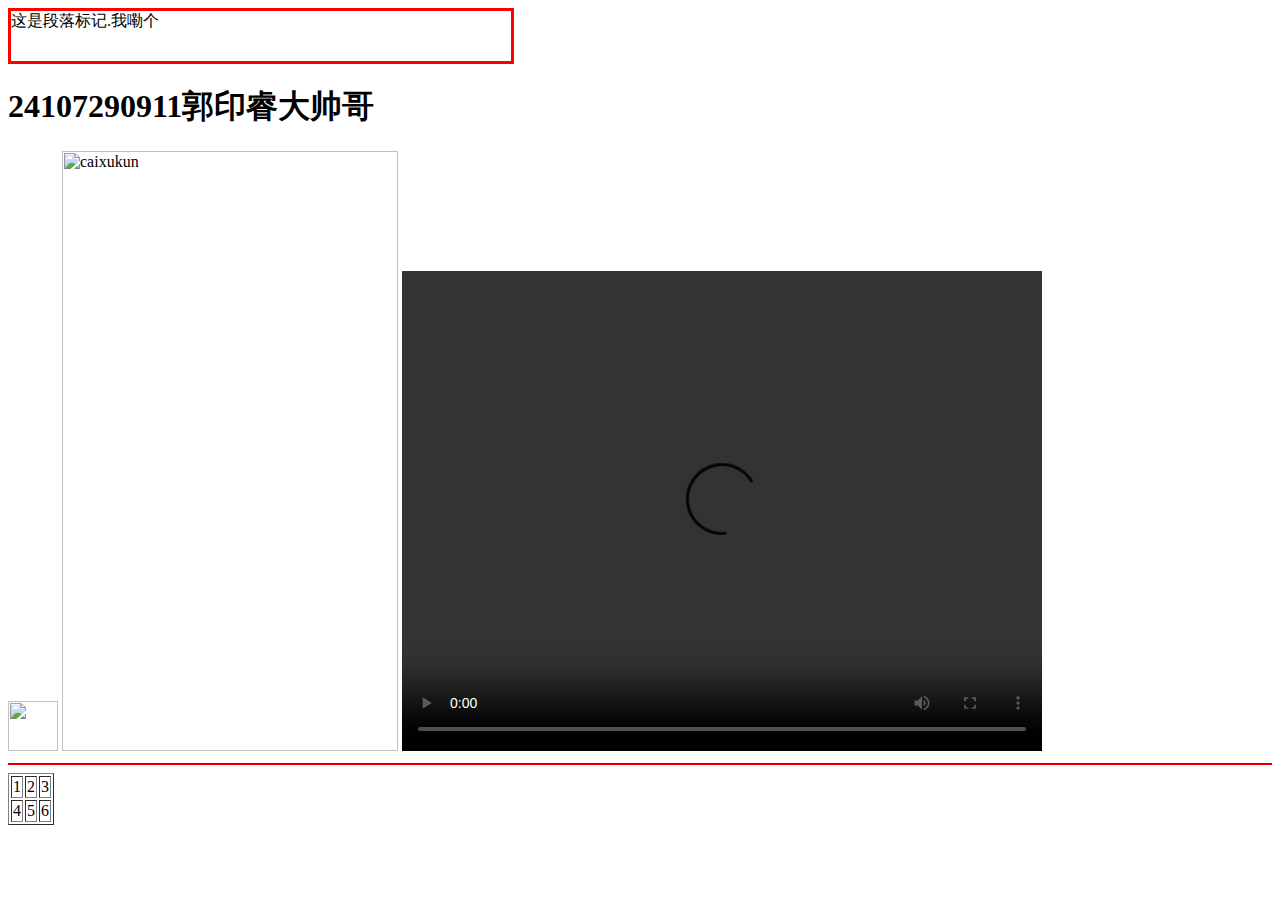
==== index.html @ 35ffb178 "Add files via upload" ====
<html>
<head>
<title>来自瑾青的网页</title>
<style>
p{
border:3px solid red;
width:500px;
height:50px;
} 
hr{border-color : red;
}
.jiyi {
    border-width: 50px;
    height: 50px;
}
.caixukun {
    border-width: 50px;
    height: 600px;
}
</style>
</head>
<body>
<p>这是段落标记.我嘞个</p>
<h1>24107290911郭印睿大帅哥</h1>
<img src="D:\Downloads\jiyi.jpg" class="jiyi" alt:"jiyi" >
<img src="https://img1.baidu.com/it/u=867350534,3446995985&fm=253&fmt=auto&app=120&f=JPEG?w=500&h=884" class="caixukun" alt="caixukun" width="336" height="559">
<video width="640" height="480" controls>
    <source src="https://cn-sxxa-ct-03-04.bilivideo.com/upgcxcode/84/41/259834184/259834184-1-16.mp4?e=ig8euxZM2rNcNbRVhwdVhwdlhWdVhwdVhoNvNC8BqJIzNbfq9rVEuxTEnE8L5F6VnEsSTx0vkX8fqJeYTj_lta53NCM=&uipk=5&nbs=1&deadline=1727281207&gen=playurlv2&os=bcache&oi=730790904&trid=0000cea6d3fe63634e8a9dbf2078469152b6h&mid=0&platform=html5&og=hw&upsig=b69b162091202884f643970a2d58be93&uparams=e,uipk,nbs,deadline,gen,os,oi,trid,mid,platform,og&cdnid=63304&bvc=vod&nettype=0&f=h_0_0&bw=54468&logo=80000000" type="video/mp4">
    <source src="movie.ogg" type="video/ogg">
    您的浏览器不支持 HTML5 video 标签。
  </video>
<hr>
<table border="1">
<tr>   
<td>1</td>
<td>2</td>
<td>3</td>
</tr>
<tr>
<td>4</td>
<td>5</td>
<td>6</td>
</tr>


</table>
</body>
</html>
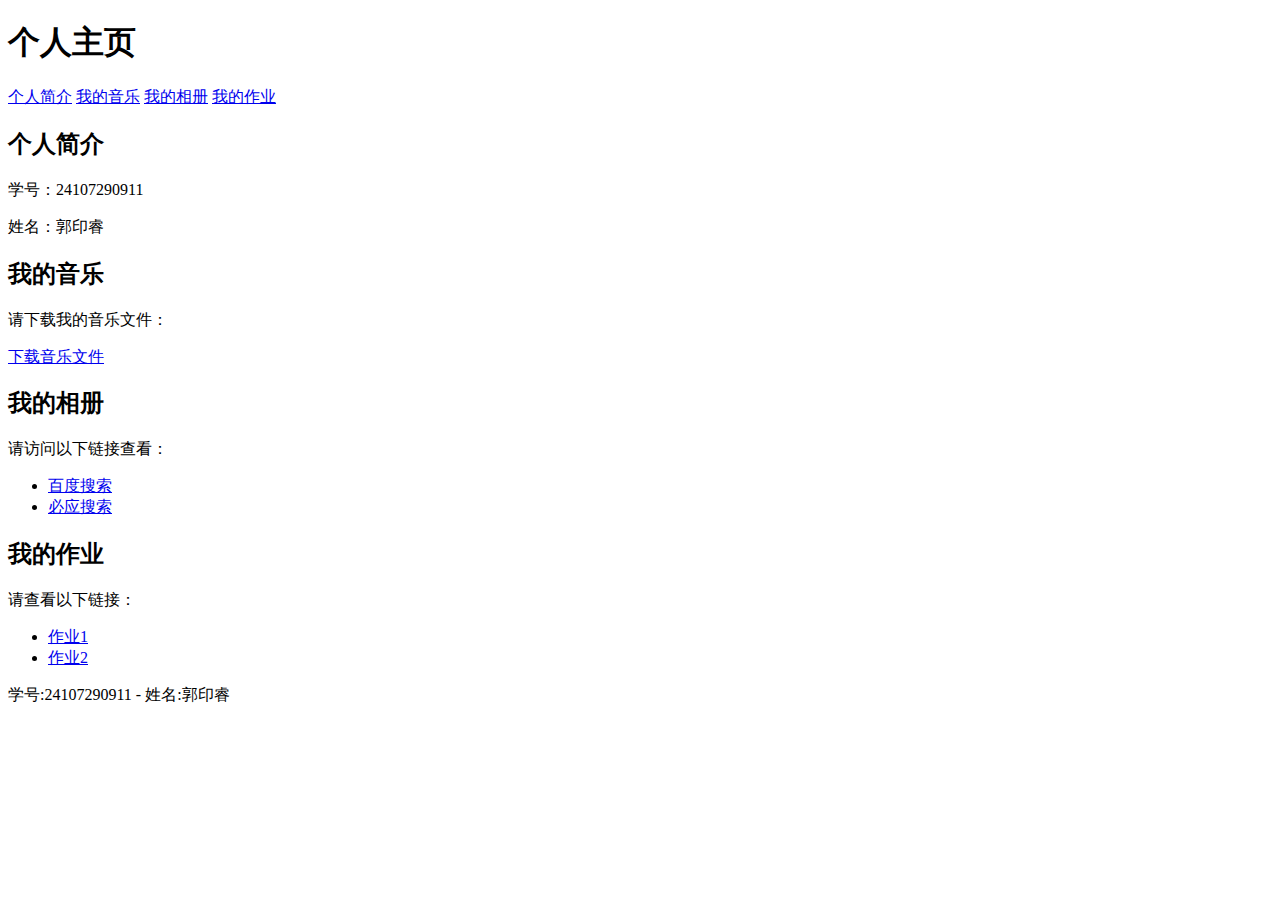
==== commit 678d2091: "Add files via upload" ====
--- a/index.html
+++ b/index.html
@@ -1,48 +1,60 @@
-<html>
+<!DOCTYPE html>
+<html lang="zh">
 <head>
-<title>来自瑾青的网页</title>
-<style>
-p{
-border:3px solid red;
-width:500px;
-height:50px;
-} 
-hr{border-color : red;
-}
-.jiyi {
-    border-width: 50px;
-    height: 50px;
-}
-.caixukun {
-    border-width: 50px;
-    height: 600px;
-}
-</style>
+    <meta charset="UTF-8">
+    <meta name="viewport" content="width=device-width, initial-scale=1.0">
+    <title>个人主页</title>
+    <style>
+       @import url(css/1020.css);
+    </style>
 </head>
 <body>
-<p>这是段落标记.我嘞个</p>
-<h1>24107290911郭印睿大帅哥</h1>
-<img src="D:\Downloads\jiyi.jpg" class="jiyi" alt:"jiyi" >
-<img src="https://img1.baidu.com/it/u=867350534,3446995985&fm=253&fmt=auto&app=120&f=JPEG?w=500&h=884" class="caixukun" alt="caixukun" width="336" height="559">
-<video width="640" height="480" controls>
-    <source src="https://cn-sxxa-ct-03-04.bilivideo.com/upgcxcode/84/41/259834184/259834184-1-16.mp4?e=ig8euxZM2rNcNbRVhwdVhwdlhWdVhwdVhoNvNC8BqJIzNbfq9rVEuxTEnE8L5F6VnEsSTx0vkX8fqJeYTj_lta53NCM=&uipk=5&nbs=1&deadline=1727281207&gen=playurlv2&os=bcache&oi=730790904&trid=0000cea6d3fe63634e8a9dbf2078469152b6h&mid=0&platform=html5&og=hw&upsig=b69b162091202884f643970a2d58be93&uparams=e,uipk,nbs,deadline,gen,os,oi,trid,mid,platform,og&cdnid=63304&bvc=vod&nettype=0&f=h_0_0&bw=54468&logo=80000000" type="video/mp4">
-    <source src="movie.ogg" type="video/ogg">
-    您的浏览器不支持 HTML5 video 标签。
-  </video>
-<hr>
-<table border="1">
-<tr>   
-<td>1</td>
-<td>2</td>
-<td>3</td>
-</tr>
-<tr>
-<td>4</td>
-<td>5</td>
-<td>6</td>
-</tr>
 
+<header>
+    <h1>个人主页</h1>
+    <nav>
+        <a href="#intro">个人简介</a>
+        <a href="#music">我的音乐</a>
+        <a href="#album">我的相册</a>
+        <a href="#assignments">我的作业</a>
+    </nav>
+</header>
+<div id="zhuti">
+<div class="content" id="intro">
+    <h2>个人简介</h2>
+    <p>学号：24107290911</p>
+    <p>姓名：郭印睿</p>
+</div>
 
-</table>
+<div class="content" id="music">
+    <h2>我的音乐</h2>
+    <p>请下载我的音乐文件：</p>
+    <a href="梨冻紧,Wiz_H张子豪 - 罗生门（Follow）.ncm" download>下载音乐文件</a>
+</div>
+
+<div class="content" id="album">
+    <h2>我的相册</h2>
+    <p>请访问以下链接查看：</p>
+    <ul>
+        <li><a href="https://www.baidu.com" target="_blank">百度搜索</a></li>
+        <li><a href="https://www.bing.com" target="_blank">必应搜索</a></li>
+    </ul>
+</div>
+
+<div class="content" id="assignments">
+    <h2>我的作业</h2>
+    <p>请查看以下链接：</p>
+    <ul>
+        <li><a href="1017/index.html" target="_blank">作业1</a></li>
+        <li><a href="1015/index.html" target="_blank">作业2</a></li>
+    </ul>
+</div>
+</div>
+<footer>
+    <div class="logo">
+        学号:24107290911 - 姓名:郭印睿
+    </div>
+</footer>
+
 </body>
 </html>
